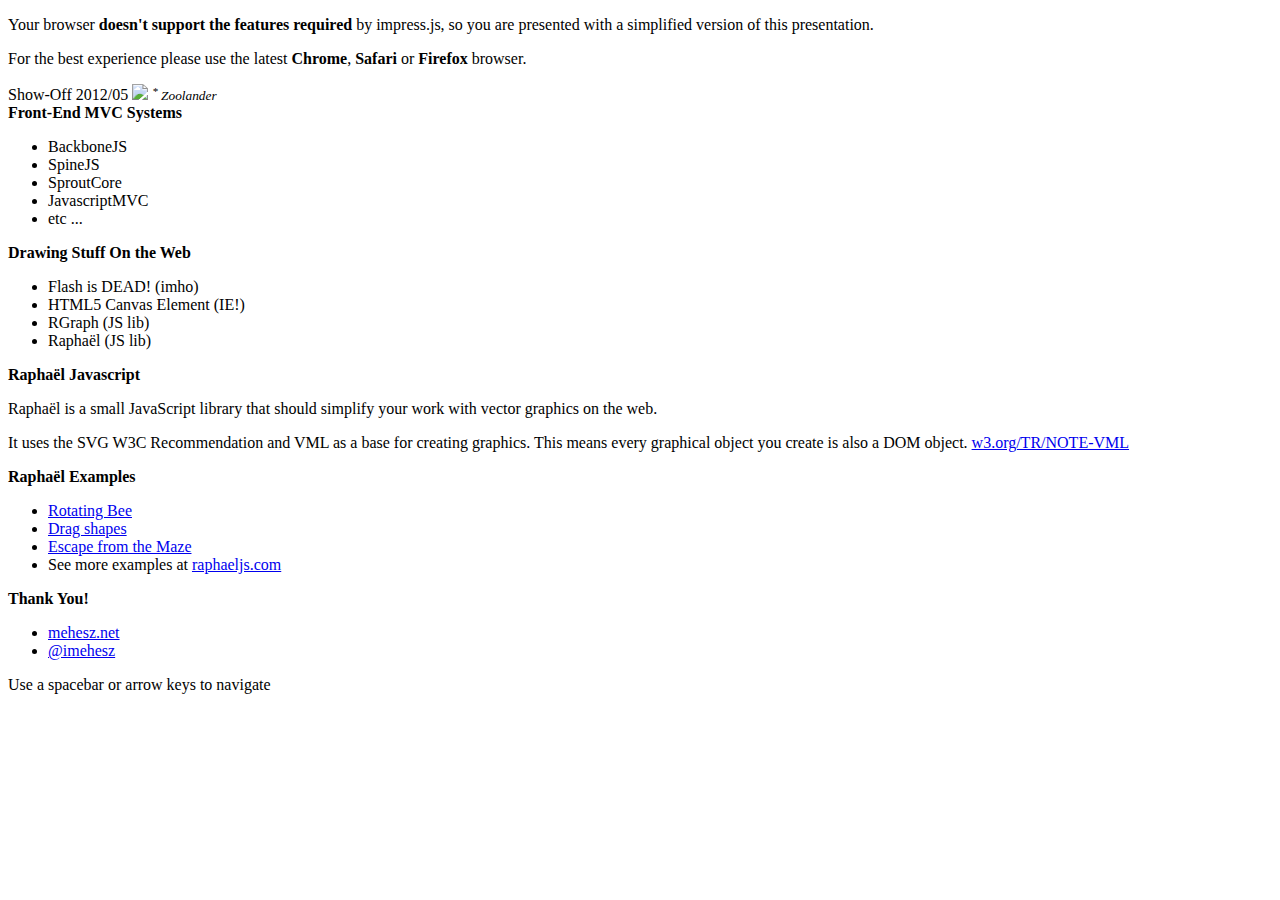
==== angular101/index.html @ 0dd2f2f8 "started new presentation" ====
<!doctype html>

<!--

    Welcome to the light side of the source, young padawan.

    One step closer to learn something interesting you are...

                               ____                  
                            _.' :  `._               
                        .-.'`.  ;   .'`.-.           
               __      / : ___\ ;  /___ ; \      __  
             ,'_ ""=-.:__;".-.";: :".-.":__;.-="" _`,
             :' `.t""=-.. '<@.`;_  ',@:` ..-=""j.' `;
                  `:-.._J '-.-'L__ `-.-' L_..-;'     
                    "-.__ ;  .-"  "-.  : __.-"       
                        L ' /.======.\ ' J           
                         "-.   "__"   .-"            
                        __.l"-:_JL_;-";.__           
                     .-j/'.;  ;""""  / .'\"-.        
                   .' /:`. "-.:     .-" .';  `.      
                .-"  / ;  "-. "-..-" .-"  :    "-.   
             .+"-.  : :      "-.__.-"      ;-._   \  
             ; \  `.; ;                    : : "+. ; 
             :  ;   ; ;                    : ;  : \: 
             ;  :   ; :                    ;:   ;  : 
            : \  ;  :  ;                  : ;  /  :: 
            ;  ; :   ; :                  ;   :   ;: 
            :  :  ;  :  ;                : :  ;  : ; 
            ;\    :   ; :                ; ;     ; ; 
            : `."-;   :  ;              :  ;    /  ; 
             ;    -:   ; :              ;  : .-"   : 
             :\     \  :  ;            : \.-"      : 
              ;`.    \  ; :            ;.'_..-=  / ; 
              :  "-.  "-:  ;          :/."      .'  :
               \         \ :          ;/  __        :
                \       .-`.\        /t-""  ":-+.   :
                 `.  .-"    `l    __/ /`. :  ; ; \  ;
                   \   .-" .-"-.-"  .' .'j \  /   ;/ 
                    \ / .-"   /.     .'.' ;_:'    ;  
                     :-""-.`./-.'     /    `.___.'   
                           \ `t  ._  /               
                            "-.t-._:'                

-->

<!--
    
    So you'd like to know how to use impress.js?
    
    You've made the first, very important step - you're reading the source code.
    And that's how impress.js presentations are built - with HTML and CSS code.
    
    Believe me, you need quite decent HTML and CSS skills to be able to use impress.js effectively.
    And what is even more important, you need to be a designer, too, because there are no default
    styles for impress.js presentations, there is no default or automatic layout for them.
    
    You need to design and build it by hand.
    
    So...
    
    Would you still like to know how to use impress.js?
    
-->

<html lang="en">
<head>
    <meta charset="utf-8" />
    <meta name="viewport" content="width=1024" />
    <meta name="apple-mobile-web-app-capable" content="yes" />
    <title>impress.js | presentation tool based on the power of CSS3 transforms and transitions in modern browsers | by Bartek Szopka @bartaz</title>
    
    <meta name="description" content="impress.js is a presentation tool based on the power of CSS3 transforms and transitions in modern browsers and inspired by the idea behind prezi.com." />
    <meta name="author" content="Bartek Szopka" />

    <!-- <link href="http://fonts.googleapis.com/css?family=Open+Sans:regular,semibold,italic,italicsemibold|PT+Sans:400,700,400italic,700italic|PT+Serif:400,700,400italic,700italic" rel="stylesheet" /> -->

    <!--
        
        Impress.js doesn't depend on any external stylesheet. Script adds all styles it needs for
        presentation to work.
        
        This style below contains styles only for demo presentation. Browse it to see how impress.js
        classes are used to style presentation steps, or how to apply fallback styles, but I don't want
        you to use them directly in your presentation.
        
        Be creative, build your own. We don't really want all impress.js presentations to look the same,
        do we?
        
        When creating your own presentation get rid of this file. Start from scratch, it's fun!
        
    -->
    <link href="css/impress-demo.css" rel="stylesheet" />
    
    <link rel="shortcut icon" href="favicon.png" />
    <link rel="apple-touch-icon" href="apple-touch-icon.png" />
</head>

<!--
    
    Body element is used by impress.js to set some useful class names, that will allow you to detect
    the support and state of the presentation in CSS or other scripts.
    
    First very useful class name is `impress-not-supported`. This class means, that browser doesn't
    support features required by impress.js, so you should apply some fallback styles in your CSS.
    It's not necessary to add it manually on this element. If the script detects that browser is not
    good enough it will add this class, but keeping it in HTML means that users without JavaScript
    will also get fallback styles.
    
    When impress.js script detects that browser supports all required features, this class name will
    be removed.
    
    The class name on body element also depends on currently active presentation step. More details about
    it can be found later, when `hint` element is being described.
    
-->
<body class="impress-not-supported">

<!--
    For example this fallback message is only visible when there is `impress-not-supported` class on body.
-->
<div class="fallback-message">
    <p>Your browser <b>doesn't support the features required</b> by impress.js, so you are presented with a simplified version of this presentation.</p>
    <p>For the best experience please use the latest <b>Chrome</b>, <b>Safari</b> or <b>Firefox</b> browser.</p>
</div>

<!--
    
    Now that's the core element used by impress.js.
    
    That's the wrapper for your presentation steps. In this element all the impress.js magic happens.
    It doesn't have to be a `<div>`. Only `id` is important here as that's how the script find it.
    
    You probably won't need it now, but there are some configuration options that can be set on this element.
    
    To change the duration of the transition between slides use `data-transition-duration="2000"` giving it
    a number of ms. It defaults to 1000 (1s).
    
    You can also control the perspective with `data-perspective="500"` giving it a number of pixels.
    It defaults to 1000. You can set it to 0 if you don't want any 3D effects.
    If you are willing to change this value make sure you understand how CSS perspective works:
    https://developer.mozilla.org/en/CSS/perspective
    
    But as I said, you won't need it for now, so don't worry - there are some simple but interesing things
    right around the corner of this tag ;)
    
-->
<div id="impress">

    <!--
        
        Here is where interesting thing start to happen.
        
        Each step of the presentation should be an element inside the `#impress` with a class name
        of `step`. These step elements are positioned, rotated and scaled by impress.js, and
        the 'camera' shows them on each step of the presentation.
        
        Positioning information is passed through data attributes.
        
        In the example below we only specify x and y position of the step element with `data-x="-1000"`
        and `data-y="-1500` attributes. This means that **the center** of the element (yes, the center)
        will be positioned in point x = -1000px and y = -1500px of the presentation 'canvas'.
        
        It will not be rotated or scaled.
        
    -->

	<div id="walkoff2012" class="step" data-x="-1000" data-y="-1000">
		Show-Off 2012/05
		<img src="./images/zoolanderwalkoff.jpg" width="800px" />

        <i><small><sup>*</sup> Zoolander</small></i>
	</div>

	<div id="front-end-mvc" class="step" data-x="4000" data-y="0" data-scale="8">
		<div id="title"><strong>Front-End MVC Systems</strong></div>
		<ul>
			<li>BackboneJS</li>
			<li>SpineJS</li>
			<li>SproutCore</li>
			<li>JavascriptMVC</li>
			<li>etc ...</li>
		</ul>
	</div>

	<div id="drawing" class="step" data-x="4000" data-y="0">
		<div id="title"><strong>Drawing Stuff On the Web</strong></div>
		<ul>
			<li>Flash is DEAD! (imho)</li>
			<li>HTML5 Canvas Element (IE!)</li>
			<li>RGraph (JS lib)</li>
			<li>Raphaël (JS lib)</li>
		</ul>
	</div>

	<div id="drawing-raphael" class="step" data-x="5000" data-y="0">
		<div id="title"><strong>Raphaël Javascript</strong></div>
		<p>
			Raphaël is a small JavaScript library that should simplify your work with vector graphics on the web.
		</p>
		<p>
			It uses the SVG W3C Recommendation and VML as a base for creating graphics. This means every graphical object you create is also a DOM object.
			<a href="http://www.w3.org/TR/NOTE-VML" target="_blank">w3.org/TR/NOTE-VML</a>
		</p>
	</div>

	<div id="raphael-examples" class="step" data-x="6000" data-y="0">
		<div id="title"><strong>Raphaël Examples</strong></div>
		<ul>
			<li>
				<a href="http://raphaeljs.com/image-rotation.html" target="_blank">Rotating Bee</a>
			</li>
			<li>
				<a href="http://raphaeljs.com/graffle.html" target="_blank">Drag shapes</a>
			</li>

			<li>
				<a href="http://raphaeljs.com/scape/" target="_blank">Escape from the Maze</a>
			</li>

			<li>
				See more examples at <a href="http://raphaeljs.com/" target="_blank">raphaeljs.com</a>
			</li>
		</ul>
	</div>

	<div id="thank-you" class="step" data-x="7000" data-y="0" data-rotate="90">
		<div id="title"><strong>Thank You!</strong></div>
		<ul>
			<li><a href="http://mehesz.net">mehesz.net</a></li>
			<li><a href="http://twitter.com/imehesz">@imehesz</a></li>
		</ul>
	</div>

    <div id="overview" class="step" data-x="3000" data-y="1500" data-scale="10">
    </div>

</div>

<!--
    
    Hint is not related to impress.js in any way.
    
    But it can show you how to use impress.js features in creative way.
    
    When the presentation step is shown (selected) its element gets the class of "active" and the body element
    gets the class based on active step id `impress-on-ID` (where ID is the step's id)... It may not be
    so clear because of all these "ids" in previous sentence, so for example when the first step (the one with
    the id of `bored`) is active, body element gets a class of `impress-on-bored`.
    
    This class is used by this hint below. Check CSS file to see how it's shown with delayed CSS animation when
    the first step of presentation is visible for a couple of seconds.
    
    ...
    
    And when it comes to this piece of JavaScript below ... kids, don't do this at home ;)
    It's just a quick and dirty workaround to get different hint text for touch devices.
    In a real world it should be at least placed in separate JS file ... and the touch content should be
    probably just hidden somewhere in HTML - not hard-coded in the script.
    
    Just sayin' ;)
    
-->
<div class="hint">
    <p>Use a spacebar or arrow keys to navigate</p>
</div>
<script>
if ("ontouchstart" in document.documentElement) { 
    document.querySelector(".hint").innerHTML = "<p>Tap on the left or right to navigate</p>";
}
</script>

<!--
    
    Last, but not least.
    
    To make all described above really work, you need to include impress.js in the page.
    I strongly encourage to minify it first.
    
    In here I just include full source of the script to make it more readable.
    
    You also need to call a `impress().init()` function to initialize impress.js presentation.
    And you should do it in the end of your document. Not only because it's a good practice, but also
    because it should be done when the whole document is ready.
    Of course you can wrap it in any kind of "DOM ready" event, but I was too lazy to do so ;)
    
-->
<script src="js/impress.js"></script>
<script>impress().init();</script>

<!--
    
    The `impress()` function also gives you access to the API that controls the presentation.
    
    Just store the result of the call:
    
        var api = impress();
    
    and you will get three functions you can call:
    
        `api.init()` - initializes the presentation,
        `api.next()` - moves to next step of the presentation,
        `api.prev()` - moves to previous step of the presentation,
        `api.goto( idx | id | element, [duration] )` - moves the presentation to the step given by its index number
                id or the DOM element; second parameter can be used to define duration of the transition in ms,
                but it's optional - if not provided default transition duration for the presentation will be used.
    
    You can also simply call `impress()` again to get the API, so `impress().next()` is also allowed.
    Don't worry, it wont initialize the presentation again.
    
    For some example uses of this API check the last part of the source of impress.js where the API
    is used in event handlers.
    
-->


<!-- social, tracking etc, ignore -->

</body>
</html>

<!--
    
    Now you know more or less everything you need to build your first impress.js presentation, but before
    you start...
    
    Oh, you've already cloned the code from GitHub?
    
    You have it open in text editor?
    
    Stop right there!
    
    That's not how you create awesome presentations. This is only a code. Implementation of the idea that
    first needs to grow in your mind.
    
    So if you want to build great presentation take a pencil and piece of paper. And turn off the computer.
    
    Sketch, draw and write. Brainstorm your ideas on a paper. Try to build a mind-map of what you'd like
    to present. It will get you closer and closer to the layout you'll build later with impress.js.
    
    Get back to the code only when you have your presentation ready on a paper. It doesn't make sense to do
    it earlier, because you'll only waste your time fighting with positioning of useless points.
    
    If you think I'm crazy, please put your hands on a book called "Presentation Zen". It's all about 
    creating awesome and engaging presentations.
    
    Think about it. 'Cause impress.js may not help you, if you have nothing interesting to say.
    
-->

<!--
    
    Are you still reading this?
    
    For real?
    
    I'm impressed! Feel free to let me know that you got that far (I'm @bartaz on Twitter), 'cause I'd like
    to congratulate you personally :)
    
    But you don't have to do it now. Take my advice and take some time off. Make yourself a cup of coffee, tea,
    or anything you like to drink. And raise a glass for me ;)
    
    Cheers!
    
-->
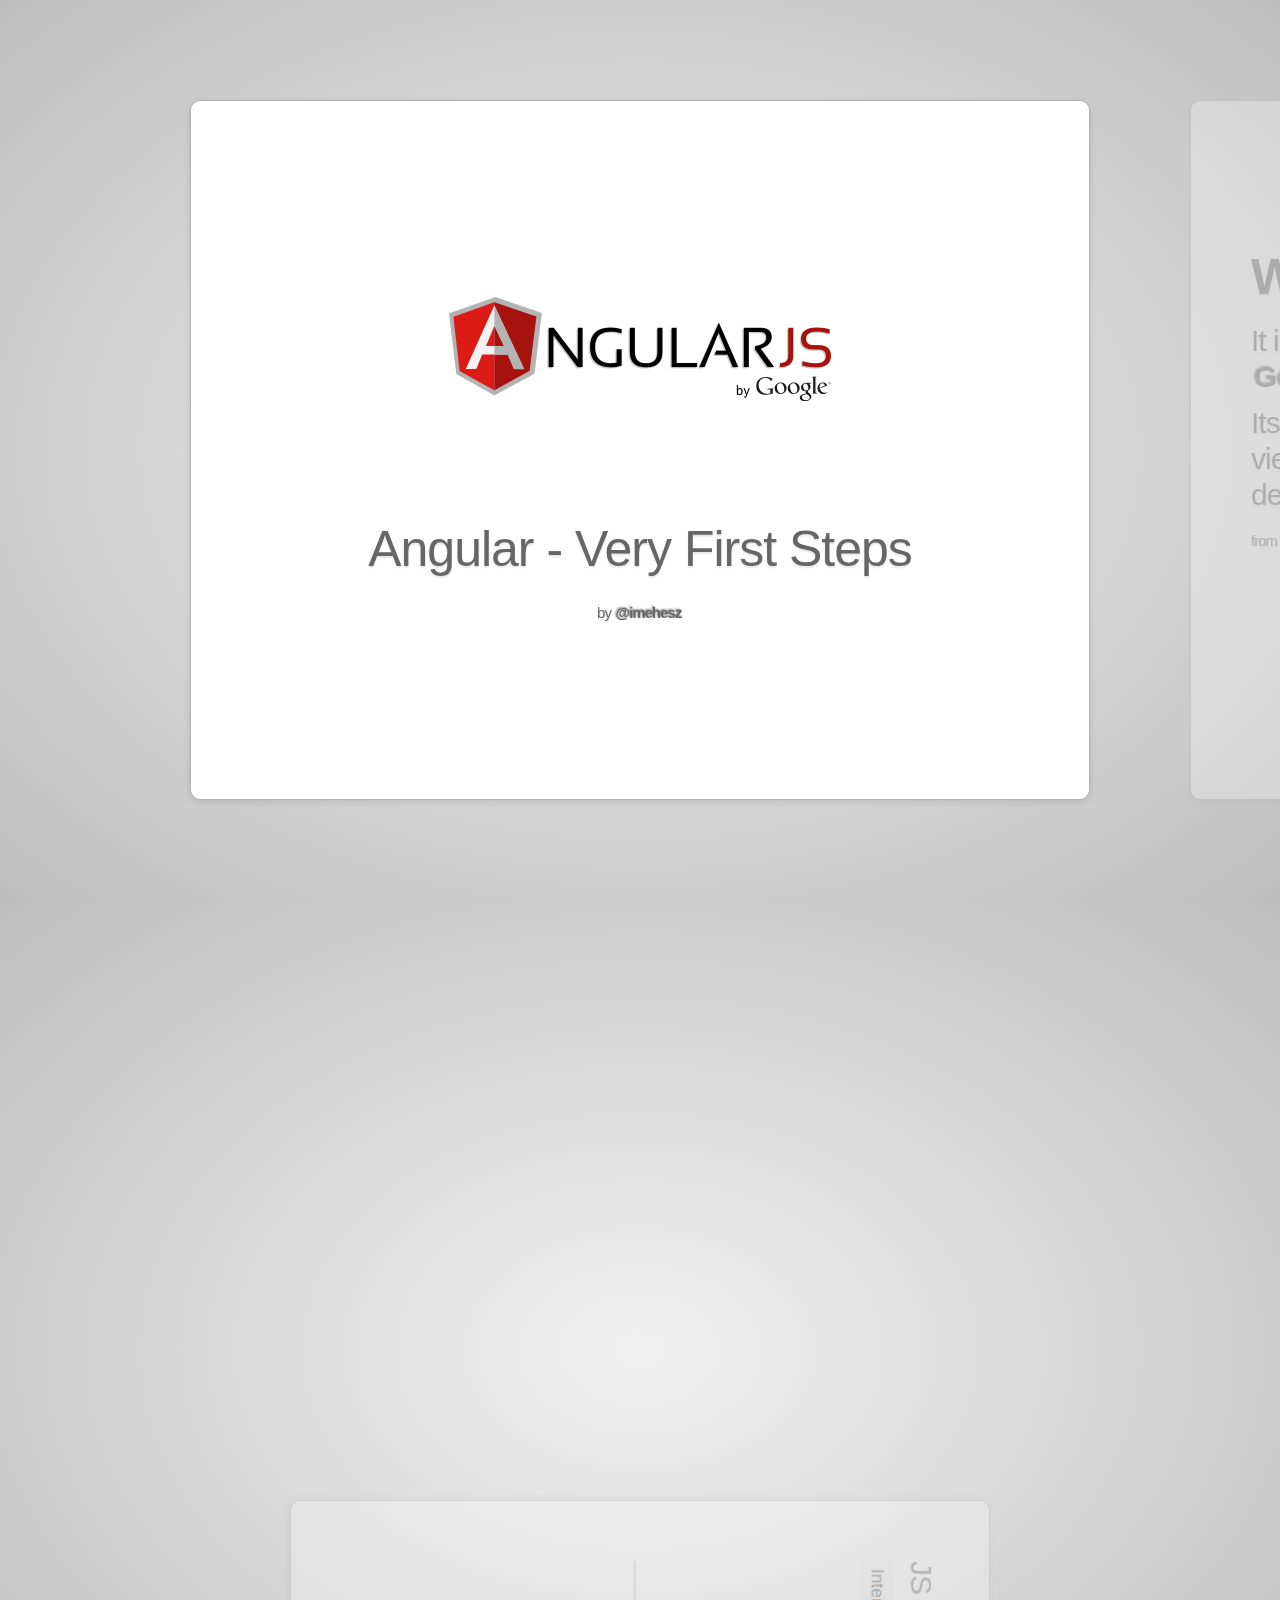
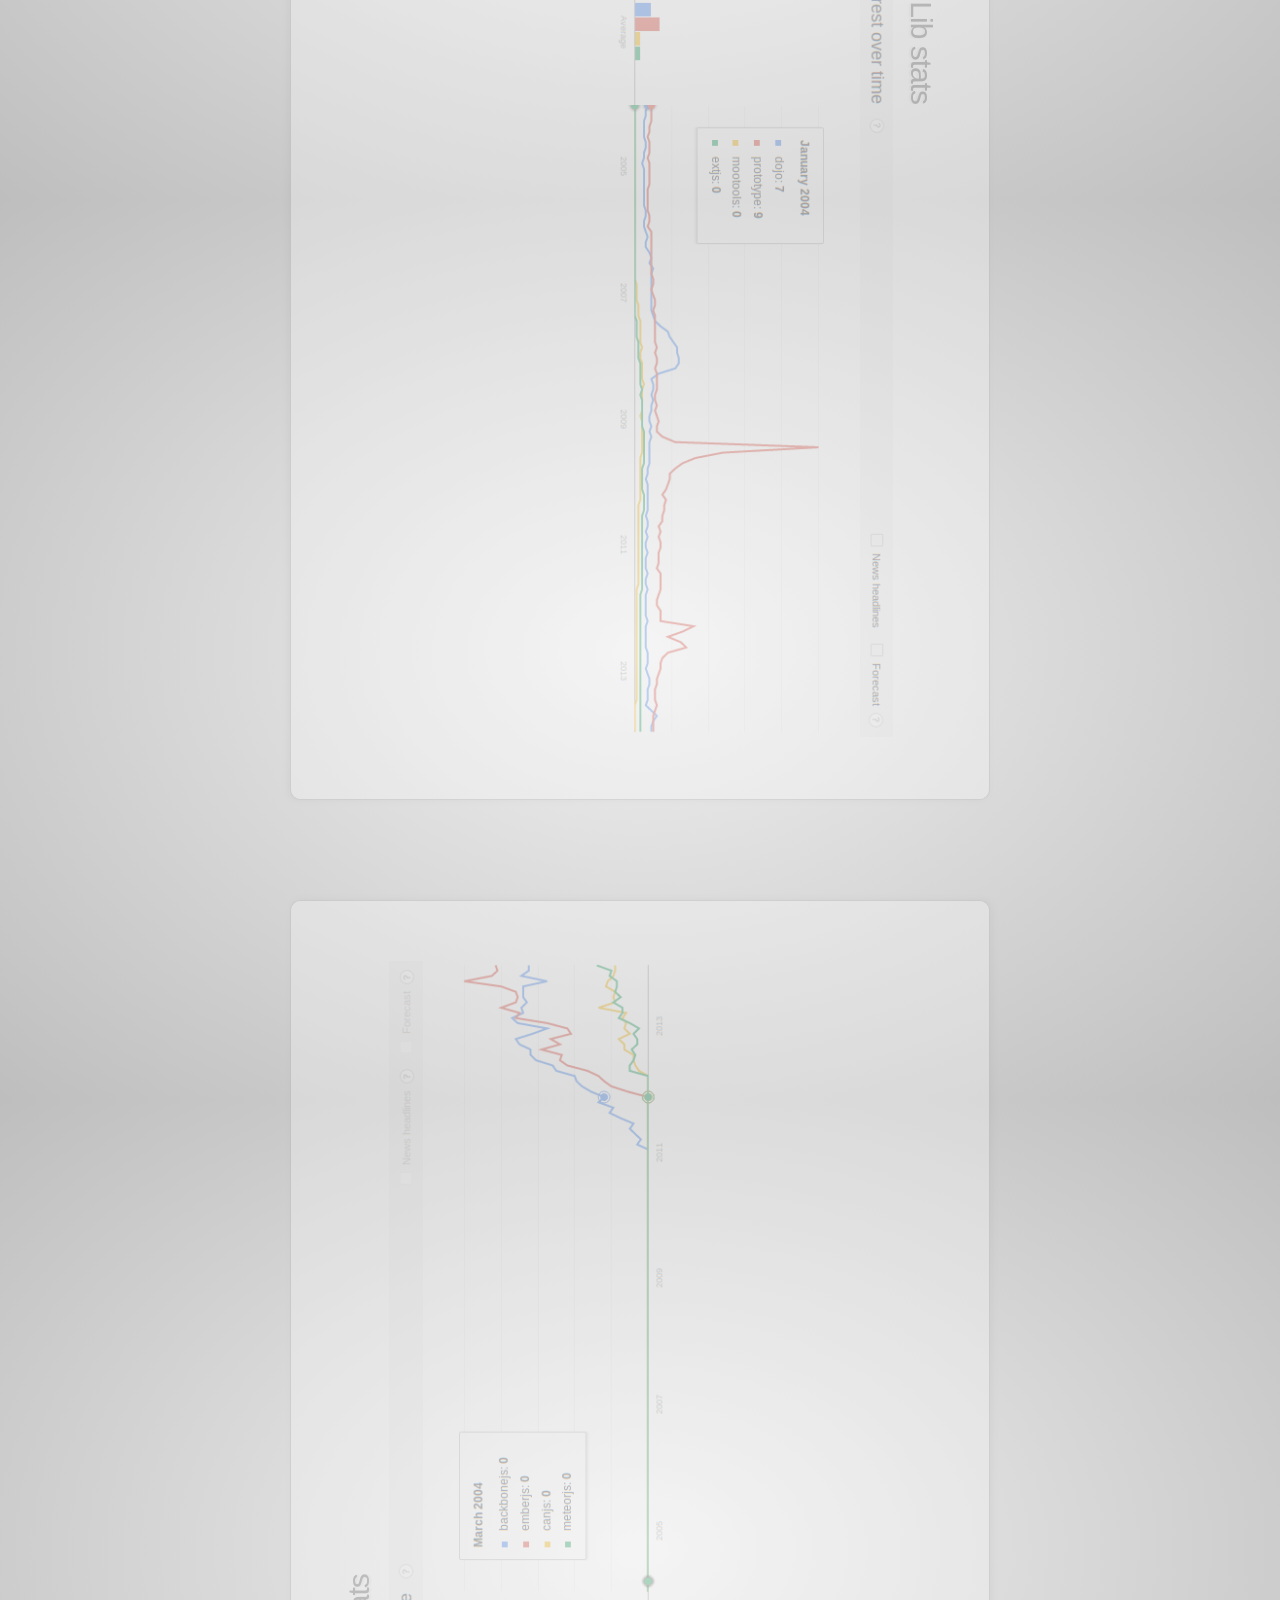
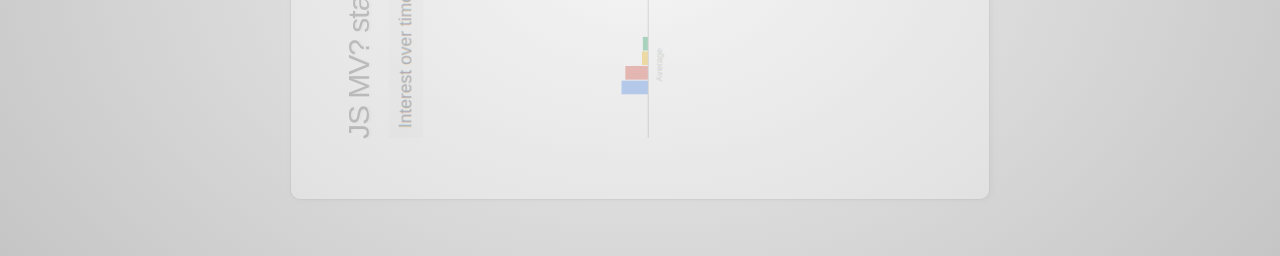
==== commit f27e8cdf: "updated Angular 101 pres, added slides and examples" ====
--- a/angular101/index.html
+++ b/angular101/index.html
@@ -68,199 +68,215 @@
     <meta charset="utf-8" />
     <meta name="viewport" content="width=1024" />
     <meta name="apple-mobile-web-app-capable" content="yes" />
-    <title>impress.js | presentation tool based on the power of CSS3 transforms and transitions in modern browsers | by Bartek Szopka @bartaz</title>
-    
-    <meta name="description" content="impress.js is a presentation tool based on the power of CSS3 transforms and transitions in modern browsers and inspired by the idea behind prezi.com." />
-    <meta name="author" content="Bartek Szopka" />
-
-    <!-- <link href="http://fonts.googleapis.com/css?family=Open+Sans:regular,semibold,italic,italicsemibold|PT+Sans:400,700,400italic,700italic|PT+Serif:400,700,400italic,700italic" rel="stylesheet" /> -->
-
-    <!--
-        
-        Impress.js doesn't depend on any external stylesheet. Script adds all styles it needs for
-        presentation to work.
-        
-        This style below contains styles only for demo presentation. Browse it to see how impress.js
-        classes are used to style presentation steps, or how to apply fallback styles, but I don't want
-        you to use them directly in your presentation.
-        
-        Be creative, build your own. We don't really want all impress.js presentations to look the same,
-        do we?
-        
-        When creating your own presentation get rid of this file. Start from scratch, it's fun!
-        
-    -->
+    <title>Angular - Very First Steps</title>
+    
+    <link href="css/font.css" rel="stylesheet" />
     <link href="css/impress-demo.css" rel="stylesheet" />
-    
-    <link rel="shortcut icon" href="favicon.png" />
-    <link rel="apple-touch-icon" href="apple-touch-icon.png" />
+    <link href="css/style.css" rel="stylesheet" />
+    
 </head>
 
-<!--
-    
-    Body element is used by impress.js to set some useful class names, that will allow you to detect
-    the support and state of the presentation in CSS or other scripts.
-    
-    First very useful class name is `impress-not-supported`. This class means, that browser doesn't
-    support features required by impress.js, so you should apply some fallback styles in your CSS.
-    It's not necessary to add it manually on this element. If the script detects that browser is not
-    good enough it will add this class, but keeping it in HTML means that users without JavaScript
-    will also get fallback styles.
-    
-    When impress.js script detects that browser supports all required features, this class name will
-    be removed.
-    
-    The class name on body element also depends on currently active presentation step. More details about
-    it can be found later, when `hint` element is being described.
-    
--->
 <body class="impress-not-supported">
 
-<!--
-    For example this fallback message is only visible when there is `impress-not-supported` class on body.
--->
 <div class="fallback-message">
     <p>Your browser <b>doesn't support the features required</b> by impress.js, so you are presented with a simplified version of this presentation.</p>
     <p>For the best experience please use the latest <b>Chrome</b>, <b>Safari</b> or <b>Firefox</b> browser.</p>
 </div>
 
-<!--
-    
-    Now that's the core element used by impress.js.
-    
-    That's the wrapper for your presentation steps. In this element all the impress.js magic happens.
-    It doesn't have to be a `<div>`. Only `id` is important here as that's how the script find it.
-    
-    You probably won't need it now, but there are some configuration options that can be set on this element.
-    
-    To change the duration of the transition between slides use `data-transition-duration="2000"` giving it
-    a number of ms. It defaults to 1000 (1s).
-    
-    You can also control the perspective with `data-perspective="500"` giving it a number of pixels.
-    It defaults to 1000. You can set it to 0 if you don't want any 3D effects.
-    If you are willing to change this value make sure you understand how CSS perspective works:
-    https://developer.mozilla.org/en/CSS/perspective
-    
-    But as I said, you won't need it for now, so don't worry - there are some simple but interesing things
-    right around the corner of this tag ;)
-    
--->
 <div id="impress">
 
+    <div id="start" class="step slide" data-x="-1000" data-y="-1500">
+        <div class="front-title">
+          <img src="images/AngularJS-large.png">
+          <q>Angular - Very First Steps</q>
+        </div>
+        <p class="small text-center">
+          by <a href="https://twitter.com/imehesz">@imehesz</a>
+        </p>
+    </div>
+
+    <div id="what-is" class="step slide" data-x="0" data-y="-1500">
+        <q><strong>What is AngularJS?</strong></q>
+        <p>It is an <strong>open-source JavaScript framework</strong>, maintained by <a href="http://angularjs.org/">Google</a>, that assists with running single-page applications.</p>
+        <p>Its goal is to augment browser-based applications with model–view–controller (<strong>MVC</strong>) capability, in an effort to make both development and testing easier.
+        </p>
+        <p class="small">
+          from <a href="http://en.wikipedia.org/wiki/AngularJS">Wikipedia</a>
+        </p>
+    </div>
+
+    <div id="why" class="step slide" data-x="1000" data-y="-1500">
+        <q><strong>Why AngularJS?</strong></q>
+        <p>
+          <ul>
+            <li>Dynamic HTML</li>
+            <li>Super-easy to understand</li>
+            <li>Quick to learn and use - at first ;)</li>
+            <li>Works well with other libs</li>
+            <li>Lots of documentation and resources</li>
+          </ul>
+        </p>
+        <p class="nacho-flying">
+          <img src="images/NachoLibre.png">
+        </p>
+    </div>
+
+    <div id="poc" class="step slide" data-x="1000" data-y="0" data-rotate="90">
+        <p>
+          <img src="images/poc.png" width="100%">
+        </p>
+        <p class="text-center">
+          <a href="http://goo.gl/Euqhxf">http://goo.gl/Euqhxf</a>
+        </p>
+        <p class="small">
+          thanks <a href="http://web.com">web.com</a>
+        </p>
+    </div>
+
+     <div id="new-jquery" class="step slide" data-x="0" data-y="0" data-rotate="90">
+        <q class="banner text-center">         
+          AngularJS is the new jQuery
+        </q>
+    </div>
+
+    <div id="new-jquery-maybe" class="step slide" data-x="0" data-y="0" data-rotate="90">
+        <q class="banner text-center">         
+          AngularJS is the new jQuery
+          <p class="maybe">maybe?</p>
+        </q>
+    </div>
+
+
+    <div id="no-jquery-stats" class="step slide" data-x="-1000" data-y="0" data-rotate="90">
+      <p>
+        JS Lib stats
+      </p>
+      <p>
+        <img src="images/jsnojquery.png" width="100%">
+      </p>
+    </div>
+
+    <div id="jquery-stats" class="step slide" data-x="-1000" data-y="0" data-rotate="90">
+      <p>
+        JS Lib stats
+      </p>
+      <p>
+        <img src="images/jsnojquery.png" width="100%">
+        <img src="images/jsjquery.png" width="100%">
+      </p>
+    </div>
+
+    <div id="no-angular-stats" class="step slide" data-x="-1000" data-y="1000" data-rotate="-90">
+      <p>
+        JS MV? stats
+      </p>
+      <p>
+        <img src="images/mvcnoangular.png" width="100%">
+      </p>
+    </div>
+
+    <div id="angular-stats" class="step slide" data-x="-1000" data-y="1000" data-rotate="-90">
+      <p>
+        JS MV? stats
+      </p>
+      <p>
+        <img src="images/mvcnoangular.png" width="100%">
+        <img src="images/mvcangular.png" width="100%">
+      </p>
+    </div>
+
+    <div id="resources" class="step slide" data-x="0" data-y="1000" data-rotate="-90">
+      <q><strong>Resources</strong></q>
+      <p>
+        <ul>
+          <li>Main site - <a href="http://angularjs.org">angularjs.org</a></li>
+          <li>Documentation - <a href="http://docs.angularjs.org">docs.angularjs.org</a></li>
+          <li>Training video tutorials (FREE + paid) - <a href="https://egghead.io/">egghead.io</a></li>
+          <li>Or build a real Fantasy Football clone with - <a href="http://www.thinkster.io/">thinkster.io</a></li>
+          <li>Bunch of videos on <a href="http://www.youtube.com/user/angularjs">YouTube</a></li>
+        </ul>
+      </p>
+    </div>
+
+    
+    <div id="examples" class="step slide" data-x="1000" data-y="1000" data-rotate="-90">
+      <q><strong>CODE!</strong></q>
+      <p>
+        <ul>
+          <li><a href="example1">Example 1</a> - Hello [World]!</li>
+          <li><a href="example2">Example 2</a> - No code, No problem</li>
+          <li><a href="example3">Example 3</a> - A TODO app ... of course</li>
+        </ul>
+      </p>
+      <p class="nacho-standing">
+        <img src="images/nacho-libre.png">
+      </p>
+    </div>
+
+    <div id="credits" class="step slide" data-x="2000" data-y="1000" data-rotate="-90">
+      <q class="text-center"><strong>Credits</strong></q>
+      <p>
+        <ul>
+          <li><a href="http://bartaz.github.io/impress.js">ImpressJS</a> - a JS presentation awesomeness</li>
+          <li><a href="http://www.imdb.com/title/tt0457510/">Nacho Libre</a> - a monk follows his dream and dons a mask to moonlight as a Luchador.</li>
+        </ul>
+      </p>
+      <q class="text-center"><strong>Thank You!</strong></q>
+      <p class="small text-center">
+       <a href="https://twitter.com/imehesz">@imehesz</a>
+      </p>
+    </div>
+
+
     <!--
-        
-        Here is where interesting thing start to happen.
-        
-        Each step of the presentation should be an element inside the `#impress` with a class name
-        of `step`. These step elements are positioned, rotated and scaled by impress.js, and
-        the 'camera' shows them on each step of the presentation.
-        
-        Positioning information is passed through data attributes.
-        
-        In the example below we only specify x and y position of the step element with `data-x="-1000"`
-        and `data-y="-1500` attributes. This means that **the center** of the element (yes, the center)
-        will be positioned in point x = -1000px and y = -1500px of the presentation 'canvas'.
-        
-        It will not be rotated or scaled.
-        
+    <div id="title" class="step" data-x="0" data-y="0" data-scale="4">
+        <span class="try">then you should try</span>
+        <h1>impress.js<sup>*</sup></h1>
+        <span class="footnote"><sup>*</sup> no rhyme intended</span>
+    </div>
+
+    <div id="its" class="step" data-x="850" data-y="3000" data-rotate="90" data-scale="5">
+        <p>It's a <strong>presentation tool</strong> <br/>
+        inspired by the idea behind <a href="http://prezi.com">prezi.com</a> <br/>
+        and based on the <strong>power of CSS3 transforms and transitions</strong> in modern browsers.</p>
+    </div>
+
+    <div id="big" class="step" data-x="3500" data-y="2100" data-rotate="180" data-scale="6">
+        <p>visualize your <b>big</b> <span class="thoughts">thoughts</span></p>
+    </div>
+
+    <div id="tiny" class="step" data-x="2825" data-y="2325" data-z="-3000" data-rotate="300" data-scale="1">
+        <p>and <b>tiny</b> ideas</p>
+    </div>
+
+    <div id="ing" class="step" data-x="3500" data-y="-850" data-rotate="270" data-scale="6">
+        <p>by <b class="positioning">positioning</b>, <b class="rotating">rotating</b> and <b class="scaling">scaling</b> them on an infinite canvas</p>
+    </div>
+
+    <div id="imagination" class="step" data-x="6700" data-y="-300" data-scale="6">
+        <p>the only <b>limit</b> is your <b class="imagination">imagination</b></p>
+    </div>
+
+    <div id="source" class="step" data-x="6300" data-y="2000" data-rotate="20" data-scale="4">
+        <p>want to know more?</p>
+        <q><a href="http://github.com/bartaz/impress.js">use the source</a>, Luke!</q>
+    </div>
+
+    <div id="one-more-thing" class="step" data-x="6000" data-y="4000" data-scale="2">
+        <p>one more thing...</p>
+    </div>
+
+    <div id="its-in-3d" class="step" data-x="6200" data-y="4300" data-z="-100" data-rotate-x="-40" data-rotate-y="10" data-scale="2">
+        <p><span class="have">have</span> <span class="you">you</span> <span class="noticed">noticed</span> <span class="its">it's</span> <span class="in">in</span> <b>3D<sup>*</sup></b>?</p>
+        <span class="footnote">* beat that, prezi ;)</span>
+    </div>
     -->
 
-	<div id="walkoff2012" class="step" data-x="-1000" data-y="-1000">
-		Show-Off 2012/05
-		<img src="./images/zoolanderwalkoff.jpg" width="800px" />
-
-        <i><small><sup>*</sup> Zoolander</small></i>
-	</div>
-
-	<div id="front-end-mvc" class="step" data-x="4000" data-y="0" data-scale="8">
-		<div id="title"><strong>Front-End MVC Systems</strong></div>
-		<ul>
-			<li>BackboneJS</li>
-			<li>SpineJS</li>
-			<li>SproutCore</li>
-			<li>JavascriptMVC</li>
-			<li>etc ...</li>
-		</ul>
-	</div>
-
-	<div id="drawing" class="step" data-x="4000" data-y="0">
-		<div id="title"><strong>Drawing Stuff On the Web</strong></div>
-		<ul>
-			<li>Flash is DEAD! (imho)</li>
-			<li>HTML5 Canvas Element (IE!)</li>
-			<li>RGraph (JS lib)</li>
-			<li>Raphaël (JS lib)</li>
-		</ul>
-	</div>
-
-	<div id="drawing-raphael" class="step" data-x="5000" data-y="0">
-		<div id="title"><strong>Raphaël Javascript</strong></div>
-		<p>
-			Raphaël is a small JavaScript library that should simplify your work with vector graphics on the web.
-		</p>
-		<p>
-			It uses the SVG W3C Recommendation and VML as a base for creating graphics. This means every graphical object you create is also a DOM object.
-			<a href="http://www.w3.org/TR/NOTE-VML" target="_blank">w3.org/TR/NOTE-VML</a>
-		</p>
-	</div>
-
-	<div id="raphael-examples" class="step" data-x="6000" data-y="0">
-		<div id="title"><strong>Raphaël Examples</strong></div>
-		<ul>
-			<li>
-				<a href="http://raphaeljs.com/image-rotation.html" target="_blank">Rotating Bee</a>
-			</li>
-			<li>
-				<a href="http://raphaeljs.com/graffle.html" target="_blank">Drag shapes</a>
-			</li>
-
-			<li>
-				<a href="http://raphaeljs.com/scape/" target="_blank">Escape from the Maze</a>
-			</li>
-
-			<li>
-				See more examples at <a href="http://raphaeljs.com/" target="_blank">raphaeljs.com</a>
-			</li>
-		</ul>
-	</div>
-
-	<div id="thank-you" class="step" data-x="7000" data-y="0" data-rotate="90">
-		<div id="title"><strong>Thank You!</strong></div>
-		<ul>
-			<li><a href="http://mehesz.net">mehesz.net</a></li>
-			<li><a href="http://twitter.com/imehesz">@imehesz</a></li>
-		</ul>
-	</div>
-
     <div id="overview" class="step" data-x="3000" data-y="1500" data-scale="10">
     </div>
 
 </div>
 
-<!--
-    
-    Hint is not related to impress.js in any way.
-    
-    But it can show you how to use impress.js features in creative way.
-    
-    When the presentation step is shown (selected) its element gets the class of "active" and the body element
-    gets the class based on active step id `impress-on-ID` (where ID is the step's id)... It may not be
-    so clear because of all these "ids" in previous sentence, so for example when the first step (the one with
-    the id of `bored`) is active, body element gets a class of `impress-on-bored`.
-    
-    This class is used by this hint below. Check CSS file to see how it's shown with delayed CSS animation when
-    the first step of presentation is visible for a couple of seconds.
-    
-    ...
-    
-    And when it comes to this piece of JavaScript below ... kids, don't do this at home ;)
-    It's just a quick and dirty workaround to get different hint text for touch devices.
-    In a real world it should be at least placed in separate JS file ... and the touch content should be
-    probably just hidden somewhere in HTML - not hard-coded in the script.
-    
-    Just sayin' ;)
-    
--->
 <div class="hint">
     <p>Use a spacebar or arrow keys to navigate</p>
 </div>
@@ -270,97 +286,8 @@
 }
 </script>
 
-<!--
-    
-    Last, but not least.
-    
-    To make all described above really work, you need to include impress.js in the page.
-    I strongly encourage to minify it first.
-    
-    In here I just include full source of the script to make it more readable.
-    
-    You also need to call a `impress().init()` function to initialize impress.js presentation.
-    And you should do it in the end of your document. Not only because it's a good practice, but also
-    because it should be done when the whole document is ready.
-    Of course you can wrap it in any kind of "DOM ready" event, but I was too lazy to do so ;)
-    
--->
 <script src="js/impress.js"></script>
 <script>impress().init();</script>
 
-<!--
-    
-    The `impress()` function also gives you access to the API that controls the presentation.
-    
-    Just store the result of the call:
-    
-        var api = impress();
-    
-    and you will get three functions you can call:
-    
-        `api.init()` - initializes the presentation,
-        `api.next()` - moves to next step of the presentation,
-        `api.prev()` - moves to previous step of the presentation,
-        `api.goto( idx | id | element, [duration] )` - moves the presentation to the step given by its index number
-                id or the DOM element; second parameter can be used to define duration of the transition in ms,
-                but it's optional - if not provided default transition duration for the presentation will be used.
-    
-    You can also simply call `impress()` again to get the API, so `impress().next()` is also allowed.
-    Don't worry, it wont initialize the presentation again.
-    
-    For some example uses of this API check the last part of the source of impress.js where the API
-    is used in event handlers.
-    
--->
-
-
-<!-- social, tracking etc, ignore -->
-
 </body>
 </html>
-
-<!--
-    
-    Now you know more or less everything you need to build your first impress.js presentation, but before
-    you start...
-    
-    Oh, you've already cloned the code from GitHub?
-    
-    You have it open in text editor?
-    
-    Stop right there!
-    
-    That's not how you create awesome presentations. This is only a code. Implementation of the idea that
-    first needs to grow in your mind.
-    
-    So if you want to build great presentation take a pencil and piece of paper. And turn off the computer.
-    
-    Sketch, draw and write. Brainstorm your ideas on a paper. Try to build a mind-map of what you'd like
-    to present. It will get you closer and closer to the layout you'll build later with impress.js.
-    
-    Get back to the code only when you have your presentation ready on a paper. It doesn't make sense to do
-    it earlier, because you'll only waste your time fighting with positioning of useless points.
-    
-    If you think I'm crazy, please put your hands on a book called "Presentation Zen". It's all about 
-    creating awesome and engaging presentations.
-    
-    Think about it. 'Cause impress.js may not help you, if you have nothing interesting to say.
-    
--->
-
-<!--
-    
-    Are you still reading this?
-    
-    For real?
-    
-    I'm impressed! Feel free to let me know that you got that far (I'm @bartaz on Twitter), 'cause I'd like
-    to congratulate you personally :)
-    
-    But you don't have to do it now. Take my advice and take some time off. Make yourself a cup of coffee, tea,
-    or anything you like to drink. And raise a glass for me ;)
-    
-    Cheers!
-    
--->
-
--- a/angular101/css/font.css
+++ b/angular101/css/font.css
@@ -0,0 +1,72 @@
+@font-face {
+  font-family: 'Open Sans';
+  font-style: normal;
+  font-weight: 400;
+  src: local('Open Sans'), local('OpenSans'), url(http://themes.googleusercontent.com/static/fonts/opensans/v6/cJZKeOuBrn4kERxqtaUH3T8E0i7KZn-EPnyo3HZu7kw.woff) format('woff');
+}
+@font-face {
+  font-family: 'Open Sans';
+  font-style: normal;
+  font-weight: 600;
+  src: local('Open Sans Semibold'), local('OpenSans-Semibold'), url(http://themes.googleusercontent.com/static/fonts/opensans/v6/MTP_ySUJH_bn48VBG8sNSnhCUOGz7vYGh680lGh-uXM.woff) format('woff');
+}
+@font-face {
+  font-family: 'Open Sans';
+  font-style: italic;
+  font-weight: 400;
+  src: local('Open Sans Italic'), local('OpenSans-Italic'), url(http://themes.googleusercontent.com/static/fonts/opensans/v6/xjAJXh38I15wypJXxuGMBobN6UDyHWBl620a-IRfuBk.woff) format('woff');
+}
+@font-face {
+  font-family: 'Open Sans';
+  font-style: italic;
+  font-weight: 600;
+  src: local('Open Sans Semibold Italic'), local('OpenSans-SemiboldItalic'), url(http://themes.googleusercontent.com/static/fonts/opensans/v6/PRmiXeptR36kaC0GEAetxn5HxGBcBvicCpTp6spHfNo.woff) format('woff');
+}
+@font-face {
+  font-family: 'PT Sans';
+  font-style: normal;
+  font-weight: 400;
+  src: local('PT Sans'), local('PTSans-Regular'), url(http://themes.googleusercontent.com/static/fonts/ptsans/v5/LKf8nhXsWg5ybwEGXk8UBQ.woff) format('woff');
+}
+@font-face {
+  font-family: 'PT Sans';
+  font-style: normal;
+  font-weight: 700;
+  src: local('PT Sans Bold'), local('PTSans-Bold'), url(http://themes.googleusercontent.com/static/fonts/ptsans/v5/0XxGQsSc1g4rdRdjJKZrNBsxEYwM7FgeyaSgU71cLG0.woff) format('woff');
+}
+@font-face {
+  font-family: 'PT Sans';
+  font-style: italic;
+  font-weight: 400;
+  src: local('PT Sans Italic'), local('PTSans-Italic'), url(http://themes.googleusercontent.com/static/fonts/ptsans/v5/PIPMHY90P7jtyjpXuZ2cLD8E0i7KZn-EPnyo3HZu7kw.woff) format('woff');
+}
+@font-face {
+  font-family: 'PT Sans';
+  font-style: italic;
+  font-weight: 700;
+  src: local('PT Sans Bold Italic'), local('PTSans-BoldItalic'), url(http://themes.googleusercontent.com/static/fonts/ptsans/v5/lILlYDvubYemzYzN7GbLkHhCUOGz7vYGh680lGh-uXM.woff) format('woff');
+}
+@font-face {
+  font-family: 'PT Serif';
+  font-style: normal;
+  font-weight: 400;
+  src: local('PT Serif'), local('PTSerif-Regular'), url(http://themes.googleusercontent.com/static/fonts/ptserif/v5/sDRi4fY9bOiJUbgq53yZCfesZW2xOQ-xsNqO47m55DA.woff) format('woff');
+}
+@font-face {
+  font-family: 'PT Serif';
+  font-style: normal;
+  font-weight: 700;
+  src: local('PT Serif Bold'), local('PTSerif-Bold'), url(http://themes.googleusercontent.com/static/fonts/ptserif/v5/QABk9IxT-LFTJ_dQzv7xpIbN6UDyHWBl620a-IRfuBk.woff) format('woff');
+}
+@font-face {
+  font-family: 'PT Serif';
+  font-style: italic;
+  font-weight: 400;
+  src: local('PT Serif Italic'), local('PTSerif-Italic'), url(http://themes.googleusercontent.com/static/fonts/ptserif/v5/03aPdn7fFF3H6ngCgAlQzBsxEYwM7FgeyaSgU71cLG0.woff) format('woff');
+}
+@font-face {
+  font-family: 'PT Serif';
+  font-style: italic;
+  font-weight: 700;
+  src: local('PT Serif Bold Italic'), local('PTSerif-BoldItalic'), url(http://themes.googleusercontent.com/static/fonts/ptserif/v5/Foydq9xJp--nfYIx2TBz9QFhaRv2pGgT5Kf0An0s4MM.woff) format('woff');
+}
--- a/angular101/css/impress-demo.css
+++ b/angular101/css/impress-demo.css
@@ -0,0 +1,703 @@
+/*
+    So you like the style of impress.js demo?
+    Or maybe you are just curious how it was done?
+
+    You couldn't find a better place to find out!
+
+    Welcome to the stylesheet impress.js demo presentation.
+
+    Please remember that it is not meant to be a part of impress.js and is
+    not required by impress.js.
+    I expect that anyone creating a presentation for impress.js would create
+    their own set of styles.
+
+    But feel free to read through it and learn how to get the most of what
+    impress.js provides.
+
+    And let me be your guide.
+
+    Shall we begin?
+*/
+
+
+/*
+    We start with a good ol' reset.
+    That's the one by Eric Meyer http://meyerweb.com/eric/tools/css/reset/
+
+    You can probably argue if it is needed here, or not, but for sure it
+    doesn't do any harm and gives us a fresh start.
+*/
+
+html, body, div, span, applet, object, iframe,
+h1, h2, h3, h4, h5, h6, p, blockquote, pre,
+a, abbr, acronym, address, big, cite, code,
+del, dfn, em, img, ins, kbd, q, s, samp,
+small, strike, strong, sub, sup, tt, var,
+b, u, i, center,
+dl, dt, dd, ol, ul, li,
+fieldset, form, label, legend,
+table, caption, tbody, tfoot, thead, tr, th, td,
+article, aside, canvas, details, embed,
+figure, figcaption, footer, header, hgroup,
+menu, nav, output, ruby, section, summary,
+time, mark, audio, video {
+    margin: 0;
+    padding: 0;
+    border: 0;
+    font-size: 100%;
+    font: inherit;
+    vertical-align: baseline;
+}
+
+/* HTML5 display-role reset for older browsers */
+article, aside, details, figcaption, figure,
+footer, header, hgroup, menu, nav, section {
+    display: block;
+}
+body {
+    line-height: 1;
+}
+ol, ul {
+    list-style: none;
+}
+blockquote, q {
+    quotes: none;
+}
+blockquote:before, blockquote:after,
+q:before, q:after {
+    content: '';
+    content: none;
+}
+
+table {
+    border-collapse: collapse;
+    border-spacing: 0;
+}
+
+/*
+    Now here is when interesting things start to appear.
+
+    We set up <body> styles with default font and nice gradient in the background.
+    And yes, there is a lot of repetition there because of -prefixes but we don't
+    want to leave anybody behind.
+*/
+body {
+    font-family: 'PT Sans', sans-serif;
+    min-height: 740px;
+
+    background: rgb(215, 215, 215);
+    background: -webkit-gradient(radial, 50% 50%, 0, 50% 50%, 500, from(rgb(240, 240, 240)), to(rgb(190, 190, 190)));
+    background: -webkit-radial-gradient(rgb(240, 240, 240), rgb(190, 190, 190));
+    background:    -moz-radial-gradient(rgb(240, 240, 240), rgb(190, 190, 190));
+    background:     -ms-radial-gradient(rgb(240, 240, 240), rgb(190, 190, 190));
+    background:      -o-radial-gradient(rgb(240, 240, 240), rgb(190, 190, 190));
+    background:         radial-gradient(rgb(240, 240, 240), rgb(190, 190, 190));
+}
+
+/*
+    Now let's bring some text styles back ...
+*/
+b, strong { font-weight: bold }
+i, em { font-style: italic }
+
+/*
+    ... and give links a nice look.
+*/
+a {
+    color: inherit;
+    text-decoration: none;
+    padding: 0 0.1em;
+    background: rgba(255,255,255,0.5);
+    text-shadow: -1px -1px 2px rgba(100,100,100,0.9);
+    border-radius: 0.2em;
+
+    -webkit-transition: 0.5s;
+    -moz-transition:    0.5s;
+    -ms-transition:     0.5s;
+    -o-transition:      0.5s;
+    transition:         0.5s;
+}
+
+a:hover,
+a:focus {
+    background: rgba(255,255,255,1);
+    text-shadow: -1px -1px 2px rgba(100,100,100,0.5);
+}
+
+/*
+    Because the main point behind the impress.js demo is to demo impress.js
+    we display a fallback message for users with browsers that don't support
+    all the features required by it.
+
+    All of the content will be still fully accessible for them, but I want
+    them to know that they are missing something - that's what the demo is
+    about, isn't it?
+
+    And then we hide the message, when support is detected in the browser.
+*/
+
+.fallback-message {
+    font-family: sans-serif;
+    line-height: 1.3;
+
+    width: 780px;
+    padding: 10px 10px 0;
+    margin: 20px auto;
+
+    border: 1px solid #E4C652;
+    border-radius: 10px;
+    background: #EEDC94;
+}
+
+.fallback-message p {
+    margin-bottom: 10px;
+}
+
+.impress-supported .fallback-message {
+    display: none;
+}
+
+/*
+    Now let's style the presentation steps.
+
+    We start with basics to make sure it displays correctly in everywhere ...
+*/
+
+.step {
+    position: relative;
+    width: 900px;
+    padding: 40px;
+    margin: 20px auto;
+
+    -webkit-box-sizing: border-box;
+    -moz-box-sizing:    border-box;
+    -ms-box-sizing:     border-box;
+    -o-box-sizing:      border-box;
+    box-sizing:         border-box;
+
+    font-family: 'PT Serif', georgia, serif;
+    font-size: 48px;
+    line-height: 1.5;
+}
+
+/*
+    ... and we enhance the styles for impress.js.
+
+    Basically we remove the margin and make inactive steps a little bit transparent.
+*/
+.impress-enabled .step {
+    margin: 0;
+    opacity: 0.3;
+
+    -webkit-transition: opacity 1s;
+    -moz-transition:    opacity 1s;
+    -ms-transition:     opacity 1s;
+    -o-transition:      opacity 1s;
+    transition:         opacity 1s;
+}
+
+.impress-enabled .step.active { opacity: 1 }
+
+/*
+    These 'slide' step styles were heavily inspired by HTML5 Slides:
+    http://html5slides.googlecode.com/svn/trunk/styles.css
+
+    ;)
+
+    They cover everything what you see on first three steps of the demo.
+*/
+.slide {
+    display: block;
+
+    width: 900px;
+    height: 700px;
+    padding: 40px 60px;
+
+    background-color: white;
+    border: 1px solid rgba(0, 0, 0, .3);
+    border-radius: 10px;
+    box-shadow: 0 2px 6px rgba(0, 0, 0, .1);
+
+    color: rgb(102, 102, 102);
+    text-shadow: 0 2px 2px rgba(0, 0, 0, .1);
+
+    font-family: 'Open Sans', Arial, sans-serif;
+    font-size: 30px;
+    line-height: 36px;
+    letter-spacing: -1px;
+}
+
+.slide q {
+    display: block;
+    font-size: 50px;
+    line-height: 72px;
+
+    margin-top: 100px;
+}
+
+.slide q strong {
+    white-space: nowrap;
+}
+
+/*
+    And now we start to style each step separately.
+
+    I agree that this may be not the most efficient, object-oriented and
+    scalable way of styling, but most of steps have quite a custom look
+    and typography tricks here and there, so they had to be styled separately.
+
+    First is the title step with a big <h1> (no room for padding) and some
+    3D positioning along Z axis.
+*/
+
+#title {
+    padding: 0;
+}
+
+#title .try {
+    font-size: 64px;
+    position: absolute;
+    top: -0.5em;
+    left: 1.5em;
+
+    -webkit-transform: translateZ(20px);
+    -moz-transform:    translateZ(20px);
+    -ms-transform:     translateZ(20px);
+    -o-transform:      translateZ(20px);
+    transform:         translateZ(20px);
+}
+
+#title h1 {
+    font-size: 190px;
+
+    -webkit-transform: translateZ(50px);
+    -moz-transform:    translateZ(50px);
+    -ms-transform:     translateZ(50px);
+    -o-transform:      translateZ(50px);
+    transform:         translateZ(50px);
+}
+
+#title .footnote {
+    font-size: 32px;
+}
+
+/*
+    Second step is nothing special, just a text with a link, so it doesn't need
+    any special styling.
+
+    Let's move to 'big thoughts' with centered text and custom font sizes.
+*/
+#big {
+    width: 600px;
+    text-align: center;
+    font-size: 60px;
+    line-height: 1;
+}
+
+#big b {
+    display: block;
+    font-size: 250px;
+    line-height: 250px;
+}
+
+#big .thoughts {
+    font-size: 90px;
+    line-height: 150px;
+}
+
+/*
+    'Tiny ideas' just need some tiny styling.
+*/
+#tiny {
+    width: 500px;
+    text-align: center;
+}
+
+/*
+    This step has some animated text ...
+*/
+#ing { width: 500px }
+
+/*
+    ... so we define display to `inline-block` to enable transforms and
+    transition duration to 0.5s ...
+*/
+#ing b {
+    display: inline-block;
+    -webkit-transition: 0.5s;
+    -moz-transition:    0.5s;
+    -ms-transition:     0.5s;
+    -o-transition:      0.5s;
+    transition:         0.5s;
+}
+
+/*
+    ... and we want 'positioning` word to move up a bit when the step gets
+    `present` class ...
+*/
+#ing.present .positioning {
+    -webkit-transform: translateY(-10px);
+    -moz-transform:    translateY(-10px);
+    -ms-transform:     translateY(-10px);
+    -o-transform:      translateY(-10px);
+    transform:         translateY(-10px);
+}
+
+/*
+    ... 'rotating' to rotate a quarter of a second later ...
+*/
+#ing.present .rotating {
+    -webkit-transform: rotate(-10deg);
+    -moz-transform:    rotate(-10deg);
+    -ms-transform:     rotate(-10deg);
+    -o-transform:      rotate(-10deg);
+    transform:         rotate(-10deg);
+
+    -webkit-transition-delay: 0.25s;
+    -moz-transition-delay:    0.25s;
+    -ms-transition-delay:     0.25s;
+    -o-transition-delay:      0.25s;
+    transition-delay:         0.25s;
+}
+
+/*
+    ... and 'scaling' to scale down after another quarter of a second.
+*/
+#ing.present .scaling {
+    -webkit-transform: scale(0.7);
+    -moz-transform:    scale(0.7);
+    -ms-transform:     scale(0.7);
+    -o-transform:      scale(0.7);
+    transform:         scale(0.7);
+
+    -webkit-transition-delay: 0.5s;
+    -moz-transition-delay:    0.5s;
+    -ms-transition-delay:     0.5s;
+    -o-transition-delay:      0.5s;
+    transition-delay:         0.5s;
+}
+
+/*
+    The 'imagination' step is again some boring font-sizing.
+*/
+
+#imagination {
+    width: 600px;
+}
+
+#imagination .imagination {
+    font-size: 78px;
+}
+
+/*
+    There is nothing really special about 'use the source, Luke' step, too,
+    except maybe of the Yoda background.
+
+    As you can see below I've 'hard-coded' it in data URL.
+    That's not the best way to serve images, but because that's just this one
+    I decided it will be OK to have it this way.
+
+    Just make sure you don't blindly copy this approach.
+*/
+#source {
+    width: 700px;
+    padding-bottom: 300px;
+
+    /* Yoda Icon :: Pixel Art from Star Wars http://www.pixeljoint.com/pixelart/1423.htm */
+    background-image: url([data-uri]);
+    background-position: bottom right;
+    background-repeat: no-repeat;
+}
+
+#source q {
+    font-size: 60px;
+}
+
+/*
+    And the "it's in 3D" step again brings some 3D typography - just for fun.
+
+    Because we want to position <span> elements in 3D we set transform-style to
+    `preserve-3d` on the paragraph.
+    It is not needed by webkit browsers, but it is in Firefox. It's hard to say
+    which behaviour is correct as 3D transforms spec is not very clear about it.
+*/
+#its-in-3d p {
+    -webkit-transform-style: preserve-3d;
+    -moz-transform-style:    preserve-3d; /* Y U need this Firefox?! */
+    -ms-transform-style:     preserve-3d;
+    -o-transform-style:      preserve-3d;
+    transform-style:         preserve-3d;
+}
+
+/*
+    Below we position each word separately along Z axis and we want it to transition
+    to default position in 0.5s when the step gets `present` class.
+
+    Quite a simple idea, but lot's of styles and prefixes.
+*/
+#its-in-3d span,
+#its-in-3d b {
+    display: inline-block;
+    -webkit-transform: translateZ(40px);
+    -moz-transform:    translateZ(40px);
+    -ms-transform:     translateZ(40px);
+    -o-transform:      translateZ(40px);
+     transform:        translateZ(40px);
+
+    -webkit-transition: 0.5s;
+    -moz-transition:    0.5s;
+    -ms-transition:     0.5s;
+    -o-transition:      0.5s;
+    transition:         0.5s;
+}
+
+#its-in-3d .have {
+    -webkit-transform: translateZ(-40px);
+    -moz-transform:    translateZ(-40px);
+    -ms-transform:     translateZ(-40px);
+    -o-transform:      translateZ(-40px);
+    transform:         translateZ(-40px);
+}
+
+#its-in-3d .you {
+    -webkit-transform: translateZ(20px);
+    -moz-transform:    translateZ(20px);
+    -ms-transform:     translateZ(20px);
+    -o-transform:      translateZ(20px);
+    transform:         translateZ(20px);
+}
+
+#its-in-3d .noticed {
+    -webkit-transform: translateZ(-40px);
+    -moz-transform:    translateZ(-40px);
+    -ms-transform:     translateZ(-40px);
+    -o-transform:      translateZ(-40px);
+    transform:         translateZ(-40px);
+}
+
+#its-in-3d .its {
+    -webkit-transform: translateZ(60px);
+    -moz-transform:    translateZ(60px);
+    -ms-transform:     translateZ(60px);
+    -o-transform:      translateZ(60px);
+    transform:         translateZ(60px);
+}
+
+#its-in-3d .in {
+    -webkit-transform: translateZ(-10px);
+    -moz-transform:    translateZ(-10px);
+    -ms-transform:     translateZ(-10px);
+    -o-transform:      translateZ(-10px);
+    transform:         translateZ(-10px);
+}
+
+#its-in-3d .footnote {
+    font-size: 32px;
+
+    -webkit-transform: translateZ(-10px);
+    -moz-transform:    translateZ(-10px);
+    -ms-transform:     translateZ(-10px);
+    -o-transform:      translateZ(-10px);
+    transform:         translateZ(-10px);
+}
+
+#its-in-3d.present span,
+#its-in-3d.present b {
+    -webkit-transform: translateZ(0px);
+    -moz-transform:    translateZ(0px);
+    -ms-transform:     translateZ(0px);
+    -o-transform:      translateZ(0px);
+    transform:         translateZ(0px);
+}
+
+/*
+    The last step is an overview.
+    There is no content in it, so we make sure it's not visible because we want
+    to be able to click on other steps.
+
+*/
+#overview { display: none }
+
+/*
+    We also make other steps visible and give them a pointer cursor using the
+    `impress-on-` class.
+*/
+.impress-on-overview .step {
+    opacity: 1;
+    cursor: pointer;
+}
+
+
+/*
+    Now, when we have all the steps styled let's give users a hint how to navigate
+    around the presentation.
+
+    The best way to do this would be to use JavaScript, show a delayed hint for a
+    first time users, then hide it and store a status in cookie or localStorage...
+
+    But I wanted to have some CSS fun and avoid additional scripting...
+
+    Let me explain it first, so maybe the transition magic will be more readable
+    when you read the code.
+
+    First of all I wanted the hint to appear only when user is idle for a while.
+    You can't detect the 'idle' state in CSS, but I delayed a appearing of the
+    hint by 5s using transition-delay.
+
+    You also can't detect in CSS if the user is a first-time visitor, so I had to
+    make an assumption that I'll only show the hint on the first step. And when
+    the step is changed hide the hint, because I can assume that user already
+    knows how to navigate.
+
+    To summarize it - hint is shown when the user is on the first step for longer
+    than 5 seconds.
+
+    The other problem I had was caused by the fact that I wanted the hint to fade
+    in and out. It can be easily achieved by transitioning the opacity property.
+    But that also meant that the hint was always on the screen, even if totally
+    transparent. It covered part of the screen and you couldn't correctly clicked
+    through it.
+    Unfortunately you cannot transition between display `block` and `none` in pure
+    CSS, so I needed a way to not only fade out the hint but also move it out of
+    the screen.
+
+    I solved this problem by positioning the hint below the bottom of the screen
+    with CSS transform and moving it up to show it. But I also didn't want this move
+    to be visible. I wanted the hint only to fade in and out visually, so I delayed
+    the fade in transition, so it starts when the hint is already in its correct
+    position on the screen.
+
+    I know, it sounds complicated ... maybe it would be easier with the code?
+*/
+
+.hint {
+    /*
+        We hide the hint until presentation is started and from browsers not supporting
+        impress.js, as they will have a linear scrollable view ...
+    */
+    display: none;
+
+    /*
+        ... and give it some fixed position and nice styles.
+    */
+    position: fixed;
+    left: 0;
+    right: 0;
+    bottom: 200px;
+
+    background: rgba(0,0,0,0.5);
+    color: #EEE;
+    text-align: center;
+
+    font-size: 50px;
+    padding: 20px;
+
+    z-index: 100;
+
+    /*
+        By default we don't want the hint to be visible, so we make it transparent ...
+    */
+    opacity: 0;
+
+    /*
+        ... and position it below the bottom of the screen (relative to it's fixed position)
+    */
+    -webkit-transform: translateY(400px);
+    -moz-transform:    translateY(400px);
+    -ms-transform:     translateY(400px);
+    -o-transform:      translateY(400px);
+    transform:         translateY(400px);
+
+    /*
+        Now let's imagine that the hint is visible and we want to fade it out and move out
+        of the screen.
+
+        So we define the transition on the opacity property with 1s duration and another
+        transition on transform property delayed by 1s so it will happen after the fade out
+        on opacity finished.
+
+        This way user will not see the hint moving down.
+    */
+    -webkit-transition: opacity 1s, -webkit-transform 0.5s 1s;
+    -moz-transition:    opacity 1s,    -moz-transform 0.5s 1s;
+    -ms-transition:     opacity 1s,     -ms-transform 0.5s 1s;
+    -o-transition:      opacity 1s,      -o-transform 0.5s 1s;
+    transition:         opacity 1s,         transform 0.5s 1s;
+}
+
+/*
+    Now we 'enable' the hint when presentation is initialized ...
+*/
+.impress-enabled .hint { display: block }
+
+/*
+    ... and we will show it when the first step (with id 'bored') is active.
+*/
+.impress-on-bored .hint {
+    /*
+        We remove the transparency and position the hint in its default fixed
+        position.
+    */
+    opacity: 1;
+
+    -webkit-transform: translateY(0px);
+    -moz-transform:    translateY(0px);
+    -ms-transform:     translateY(0px);
+    -o-transform:      translateY(0px);
+    transform:         translateY(0px);
+
+    /*
+        Now for fade in transition we have the oposite situation from the one
+        above.
+
+        First after 4.5s delay we animate the transform property to move the hint
+        into its correct position and after that we fade it in with opacity
+        transition.
+    */
+    -webkit-transition: opacity 1s 5s, -webkit-transform 0.5s 4.5s;
+    -moz-transition:    opacity 1s 5s,    -moz-transform 0.5s 4.5s;
+    -ms-transition:     opacity 1s 5s,     -ms-transform 0.5s 4.5s;
+    -o-transition:      opacity 1s 5s,      -o-transform 0.5s 4.5s;
+    transition:         opacity 1s 5s,         transform 0.5s 4.5s;
+}
+
+/*
+    And as the last thing there is a workaround for quite strange bug.
+    It happens a lot in Chrome. I don't remember if I've seen it in Firefox.
+
+    Sometimes the element positioned in 3D (especially when it's moved back
+    along Z axis) is not clickable, because it falls 'behind' the <body>
+    element.
+
+    To prevent this, I decided to make <body> non clickable by setting
+    pointer-events property to `none` value.
+    Value if this property is inherited, so to make everything else clickable
+    I bring it back on the #impress element.
+
+    If you want to know more about `pointer-events` here are some docs:
+    https://developer.mozilla.org/en/CSS/pointer-events
+
+    There is one very important thing to notice about this workaround - it makes
+    everything 'unclickable' except what's in #impress element.
+
+    So use it wisely ... or don't use at all.
+*/
+.impress-enabled          { pointer-events: none }
+.impress-enabled #impress { pointer-events: auto }
+
+/*
+    There is one funny thing I just realized.
+
+    Thanks to this workaround above everything except #impress element is invisible
+    for click events. That means that the hint element is also not clickable.
+    So basically all of this transforms and delayed transitions trickery was probably
+    not needed at all...
+
+    But it was fun to learn about it, wasn't it?
+*/
+
+/*
+    That's all I have for you in this file.
+    Thanks for reading. I hope you enjoyed it at least as much as I enjoyed writing it
+    for you.
+*/
--- a/angular101/css/style.css
+++ b/angular101/css/style.css
@@ -0,0 +1,77 @@
+.front-title {
+  text-align: center;
+  margin-top: 20%;
+}
+
+.front-title a {
+  font-weight: bolder;
+}
+
+.front-title a:hover {
+  text-decoration: underline;
+}
+
+p {
+  margin-top: 10px;
+}
+
+p a {
+  font-weight: bolder;
+}
+
+p a:hover {
+  text-decoration: underline;
+}
+
+.nacho-flying {
+    text-align: right;
+}
+
+.nacho-standing {
+  margin-top: 10%;
+  margin-left: -15%;
+}
+
+
+.text-center {
+  text-align: center;
+}
+
+.small {
+  font-size: 50%;
+}
+
+q.banner{
+  font-weight: bolder;
+  font-size: 200%;
+}
+
+#new-jquery-maybe {
+  opacity: 0;
+}
+
+#new-jquery-maybe.active {
+  opacity: 1;
+}
+
+.maybe {
+  color:#a6120d;
+  font-size:225%;
+  margin-top:10%;
+}
+
+#jquery-stats {
+  opacity: 0;
+}
+
+#jquery-stats.active {
+  opacity: 1; 
+}
+
+#angular-stats {
+  opacity: 0;
+}
+
+#angular-stats.active {
+  opacity: 1; 
+}
